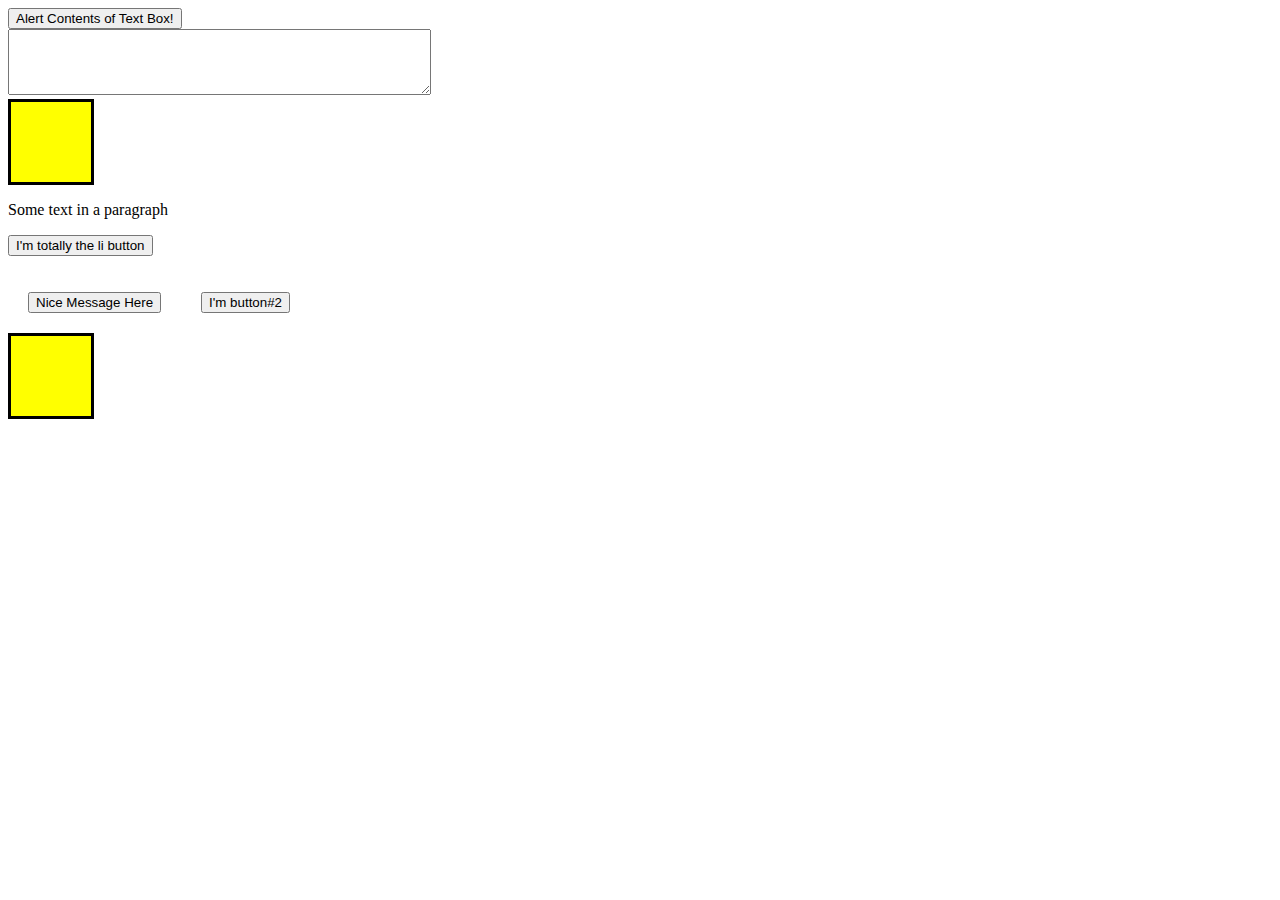
==== DOM/index.html @ 8304dab1 "finished DOM part" ====
<!DOCTYPE html>
<html>
	<head>
		<link rel="stylesheet" href="styles.css">
		<script type="text/javascript" src="http://code.jquery.com/jquery-1.7.1.min.js"></script>
	</head>
	<body>
	    <button type="button" id="alertButton">Alert Contents of Text Box!</button>

        <div>
            <textarea rows="4" cols="50" id="input">
            </textarea>
        </div>
        <div id="colorChangey">
        </div>
        
        <div>
            <p id="random"> Some text in a paragraph </p>
        </div>
        <div>
            <button type='button' id="liButton">I'm totally the li button</button>
            <ul id="nameList">

            </ul>
        </div>
        
	</body>
	<script src = "scripts.js"></script>
</html>
---- DOM/styles.css ----
#colorChangey { 
    background-color: yellow;
    border-style: solid;
    border-color: black;
    height: 5em;
    width: 5em;
}

.clicked {
    color: getRandomColor();
}
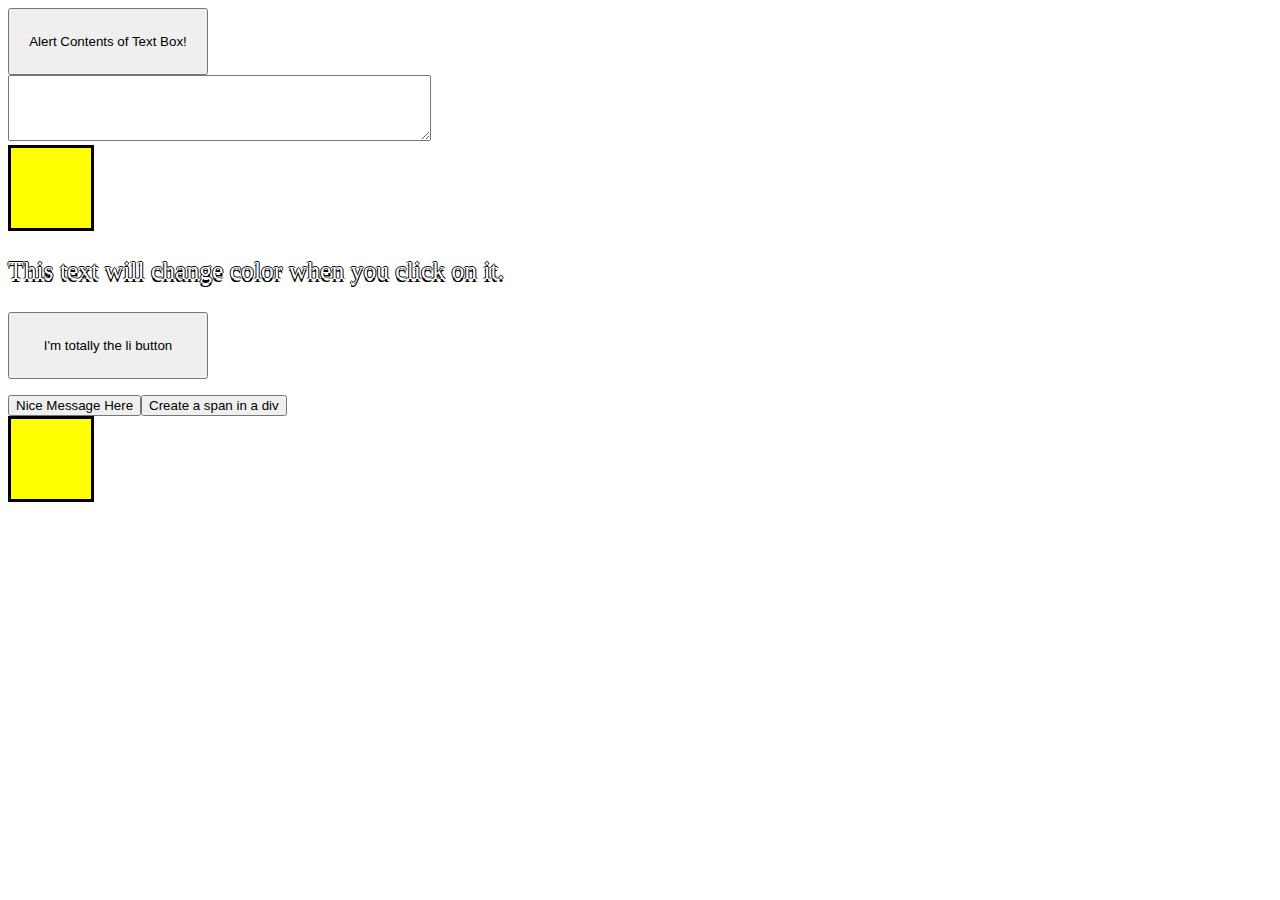
==== commit 99ef4f92: "cleaning up JS" ====
--- a/DOM/index.html
+++ b/DOM/index.html
@@ -4,8 +4,8 @@
 		<link rel="stylesheet" href="styles.css">
 		<script type="text/javascript" src="http://code.jquery.com/jquery-1.7.1.min.js"></script>
 	</head>
-	<body>
-	    <button type="button" id="alertButton">Alert Contents of Text Box!</button>
+	<body background = "https://images6.alphacoders.com/337/337420.jpg">
+	    <button type="button" class = 'button' id="alertButton">Alert Contents of Text Box!</button>
 
         <div>
             <textarea rows="4" cols="50" id="input">
@@ -15,10 +15,10 @@
         </div>
         
         <div>
-            <p id="random"> Some text in a paragraph </p>
+            <p style="font-size:160%;" id="random"> This text will change color when you click on it. </p>
         </div>
         <div>
-            <button type='button' id="liButton">I'm totally the li button</button>
+            <button type='button' class = 'button' id="liButton">I'm totally the li button</button>
             <ul id="nameList">
 
             </ul>
--- a/DOM/styles.css
+++ b/DOM/styles.css
@@ -8,4 +8,21 @@
 
 .clicked {
     color: getRandomColor();
+}
+
+.button {
+    height: 5em;
+    width: 15em;
+    margin: '20px';
+    display:'inline';
+}
+
+li {
+    color: white;
+    text-shadow: -1px 0 black, 0 3px black, 1px 0 black, 0 -1px black;
+}
+
+p {
+    color: white;
+    text-shadow: -1px 0 black, 0 3px black, 1px 0 black, 0 -1px black;
 }